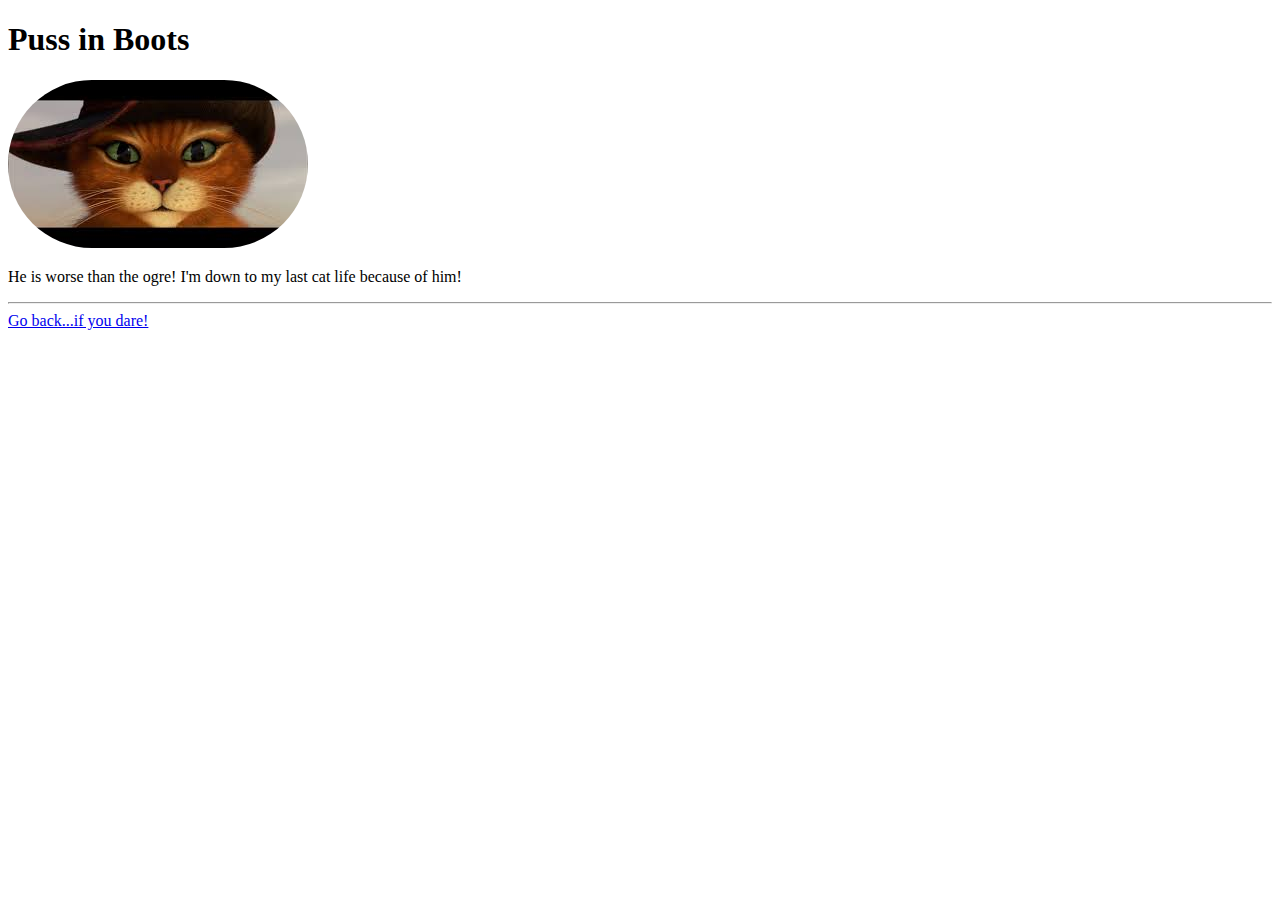
==== Boots.html @ fdce8f8c "Initial Juan-Bobo_Job-Application-Site files" ====
<!DOCTYPE html>
<html lang="en">
<head>
  <meta charset="UTF-8">
  <meta name="viewport" content="width=device-width, initial-scale=1.0">
  <meta http-equiv="X-UA-Compatible" content="ie=edge">
  <title>Document</title>
</head>
<body>
  <h1>Puss in Boots</h1>
  <img style = "border-radius: 150px;" src="[data-uri]" alt="Puss in Boots image" />
  <p>
    He is worse than the ogre! I'm down to my last cat life because of him!
    </p>
    <hr />
    <a href="index.html">Go back...if you dare!</a>
</body>
</html>
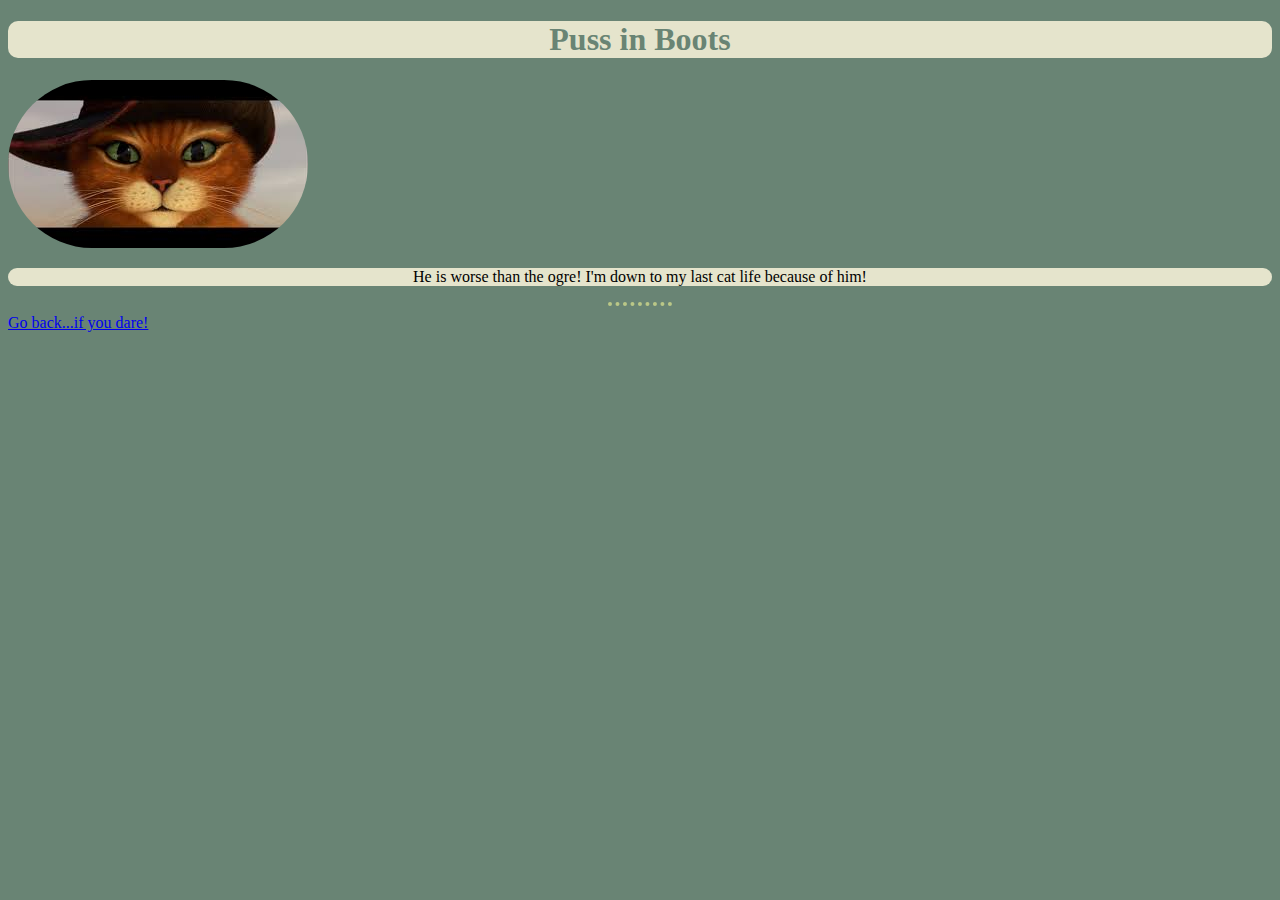
==== commit fa261c0e: "linking to css" ====
--- a/Boots.html
+++ b/Boots.html
@@ -4,6 +4,7 @@
   <meta charset="UTF-8">
   <meta name="viewport" content="width=device-width, initial-scale=1.0">
   <meta http-equiv="X-UA-Compatible" content="ie=edge">
+  <link rel="stylesheet" type="text/css" href="style.css">
   <title>Document</title>
 </head>
 <body>
--- a/style.css
+++ b/style.css
@@ -0,0 +1,34 @@
+body{
+  background-color: #698474;
+}
+h1, h3, p, ul, ol, h2, form {
+  border-radius: 10px;
+}
+h1{
+  color:#698474;
+  text-align: center;
+}
+h3{
+  background-color: #889E81;
+  text-align: center;
+}
+h1, p{
+  background-color: #E5E4CC;
+  text-align: center;
+}
+.center {
+  display: block;
+  margin-left: auto;
+  margin-right: auto;
+}
+hr{
+  border-color: #BAC787;
+  border-style: none;
+  border-top-style: dotted;
+  border-width: 4px;
+  width: 5%;
+  height: 0px;
+}
+ul, ol, h2, form{
+  background-color: #BAC787;
+}
